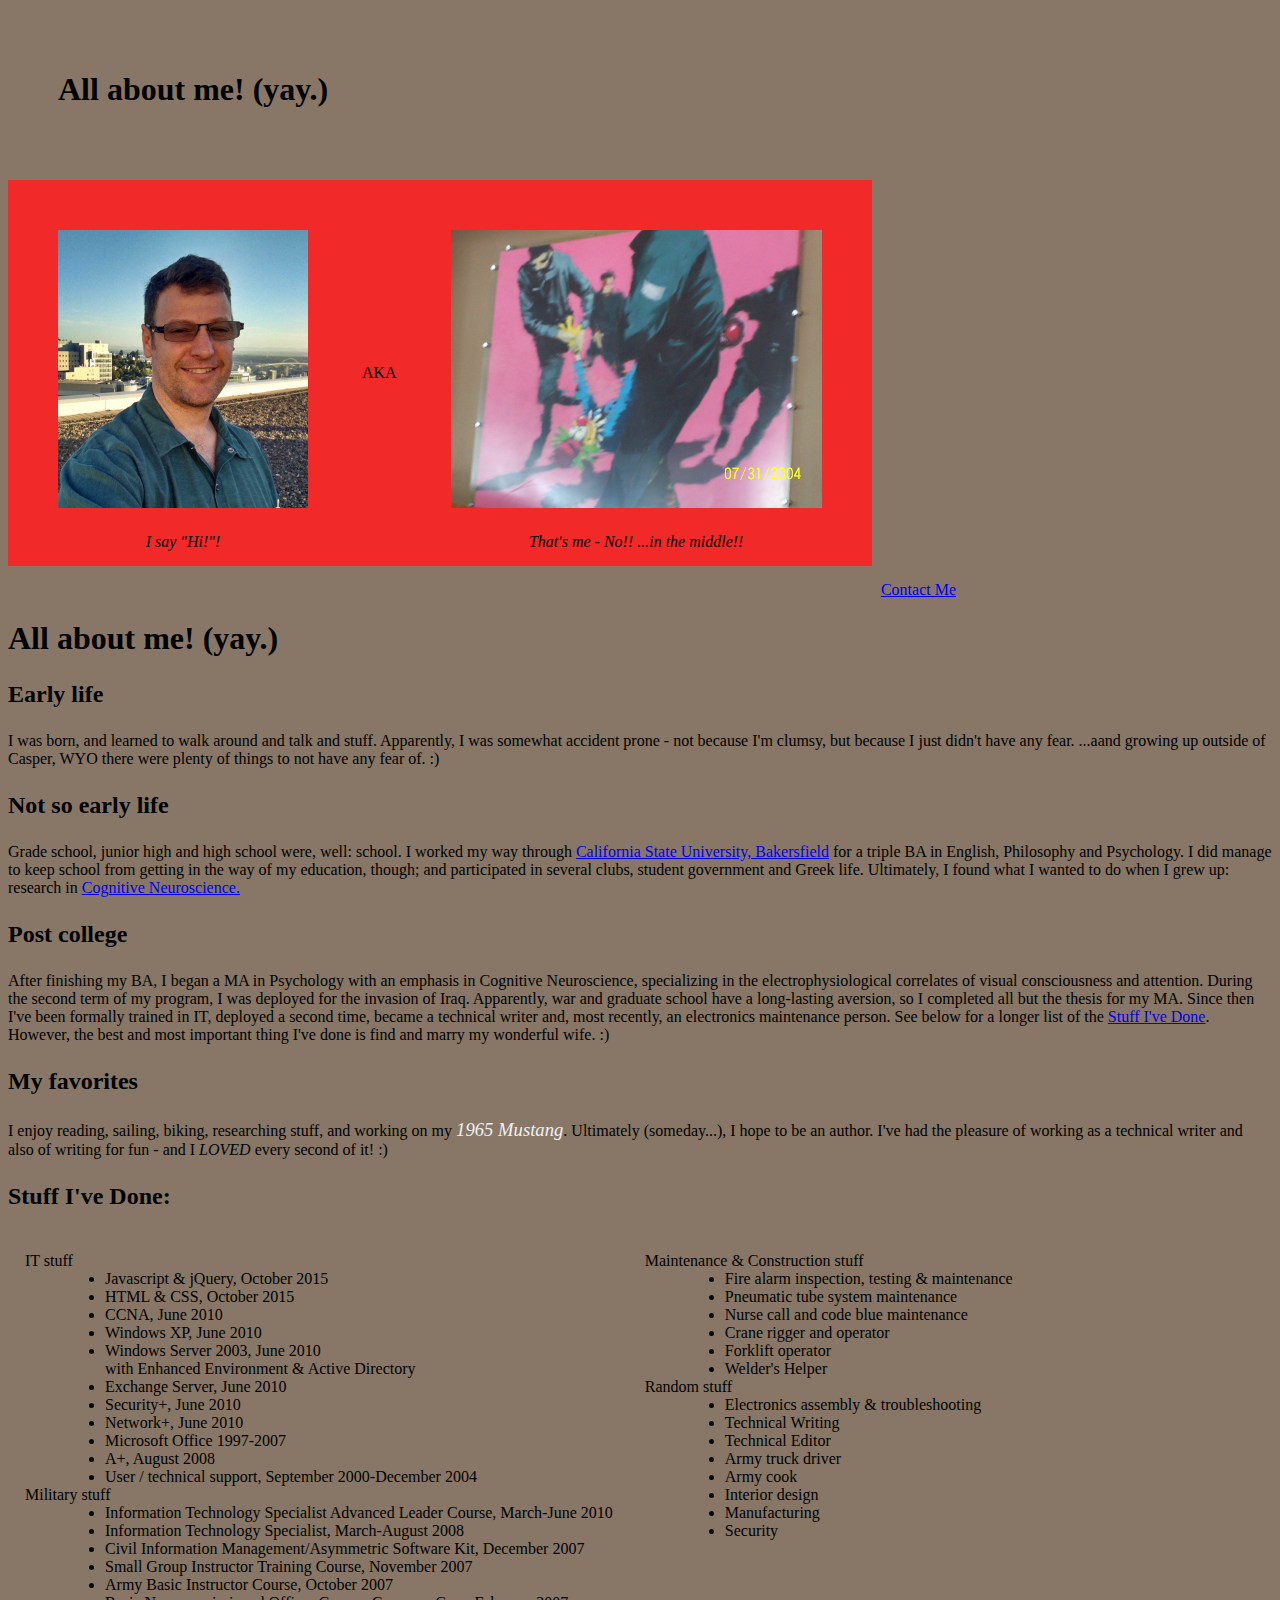
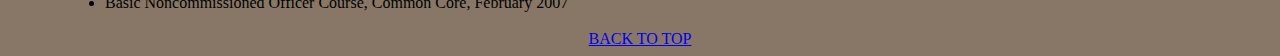
==== index.html @ 23c58397 "Initiated interests" ====
<!DOCTYPE html>

<html>
  <head>
    <title>ME!</title>
    <link href="stylesheet.css" rel="stylesheet" type="text/css">
  </head>
  <body>
    <h1 id="top">All about me! (yay.)</h1>
    <div class="pics"><span class="pics">
      <img src="Images/Jake-VA-small.jpg" alt="Me on the roof">
      <figcaption>I say "Hi!"!</figcaption></span>
    <span class="pics">AKA</span>
    <span class="pics">
      <img src="Images/Bobby-DUI-small.jpg" alt="The other me - No, I'm the one in the middle!!">
      <figcaption>That's me - No!! ...in the middle!!</figcaption>
    </span></div>
    <div id="contact"><a href="contact-me.html">Contact Me</a></div>
    <h1>All about me! (yay.)</h1>
    <h3>Early life</h3>
      <p class="nar">  I was born, and learned to walk around and talk and stuff. Apparently, I
      was somewhat accident prone - not because I'm clumsy, but because I just didn't
      have any fear. ...aand growing up outside of Casper, WYO there were plenty of
      things to not have any fear of.  :)</p>
    <h3>Not so early life</h3>
      <p class="nar">  Grade school, junior high and high school were, well: school. I worked my
      way through <a href="http://www.csub.edu">California State University, Bakersfield</a> for a triple BA in English, Philosophy and Psychology. I did manage to keep school from getting in the way of my education, though; and participated in several clubs, student government and Greek life. Ultimately, I found what I wanted to do when I grew up: research in <a href="http://en.wikipedia.org/wiki/Cognitive_neuroscience">Cognitive Neuroscience.</a></p>
    <h3>Post college</h3>
      <p class="nar">  After finishing my BA, I began a MA in Psychology with an emphasis in Cognitive Neuroscience, specializing in the electrophysiological correlates of visual consciousness and attention. During the second term of my program, I was deployed for the invasion of Iraq. Apparently, war and graduate school have a long-lasting aversion, so I completed all but the thesis for my MA.</p>
      <p class="nar">  Since then I've been formally trained in IT, deployed a second time, became a technical writer and, most recently, an electronics maintenance person. See below for a longer list of the <a href="#stuff">Stuff I've Done</a>. However, the best and most important thing I've done is find and marry my wonderful wife. :)</p>
    <h3>My favorites</h3>
      <p class="nar">I enjoy reading, sailing, biking, researching stuff, and working on my <span id="car">1965 Mustang</span>. Ultimately (someday...), I hope to be an author. I've had the pleasure of working as a technical writer and also of writing for fun - and I <em>LOVED</em> every second of it! :)
    <table><h3>Stuff I've Done:</h3>
      <tr>
        <td>
          <dl id="stuff">
            <dt>IT stuff</dt>
              <dd>
                <ul>
                  <li>Javascript & jQuery, October 2015</li>
                  <li>HTML & CSS, October 2015</li>
                  <li>CCNA, June 2010</li>
                  <li>Windows XP, June 2010</li>
                  <li>Windows Server 2003, June 2010<br>
                     with Enhanced Environment & Active Directory</li>
                  <li>Exchange Server, June 2010</li>
                  <li>Security+, June 2010</li>
                  <li>Network+, June 2010</li>
                  <li>Microsoft Office 1997-2007</li>
                  <li>A+, August 2008</li>
                  <li>User / technical support, September 2000-December 2004</li>
                </ul>
              </dd>
            <dt>Military stuff</dt>
              <dd>
                <ul>
                  <li>Information Technology Specialist Advanced Leader Course, March-June 2010</li>
                  <li>Information Technology Specialist, March-August 2008</li>
                  <li>Civil Information Management/Asymmetric Software Kit, December 2007</li>
                  <li>Small Group Instructor Training Course, November 2007</li>
                  <li>Army Basic Instructor Course, October 2007</li>
                  <li>Basic Noncommissioned Officer Course, Common Core, February 2007</li>
                </ul>
              </dd>
          </dl>
        </td>
        <td>
          <dl>
            <dt>Maintenance & Construction stuff</dt>
              <dd>
                <ul>
                  <li>Fire alarm inspection, testing & maintenance</li>
                  <li>Pneumatic tube system maintenance</li>
                  <li>Nurse call and code blue maintenance</li>
                  <li>Crane rigger and operator</li>
                  <li>Forklift operator</li>
                  <li>Welder's Helper</li>
                </ul>
              </dd>
            <dt>Random stuff</dt>
              <dd>
                <ul>
                  <li>Electronics assembly & troubleshooting</li>
                  <li>Technical Writing</li>
                  <li>Technical Editor</li>
                  <li>Army truck driver</li>
                  <li>Army cook</li>
                  <li>Interior design</li>
                  <li>Manufacturing</li>
                  <li>Security</li>
                </ul>
              </dd>
          </dl>
        </td>
      </tr>
    </table>
    <div id="back"><a href="#top">BACK TO TOP</a></div>
  </body>
</html>
---- stylesheet.css ----
body {
  background-color: #887766;
}

#top{
  padding: 50px 50px;
}

.pics {
  text-align: center;
  vertical-align: middle;
  background-color: #f22929;
  display: inline-block;
  float: both;
}

img {
  vertical-align: middle;
  margin: 50px;
  margin-bottom: 10px;
}

figcaption {
  padding: 15px 0px;
  font-style: italic;
}

h2 {
  text-align: center;
}

h3 {
  font-size: 18pt;
  font-family: Serif;
}

#lname {
  margin-left: 1.75px;
}

#contact {
  display: block;
  text-align: right;
  margin-right: 25%;
  margin-top: 15px;
}

.nar {
  display: inline;
}

#car {
  font-size: 14pt;
  color: #f1f1f1;
  font-style: bold;
  font-style: italic;
  background-color: #887766;
}

td {
  vertical-align: text-top;
  padding: 0px 15px;
}

fieldset {
  margin: 15px 5px;
  border-color: black;
}

.input {
  margin: 10px 0px 10px 0px;
}

#pick {
  vertical-align: top;
}

#comment {
  height: 15em;
  width: 50em;
  text-align: left;
  vertical-align: top;
}

#sub {
  text-align: center;
}

#back {
  text-align: center;
  font-size: 12pt;
}
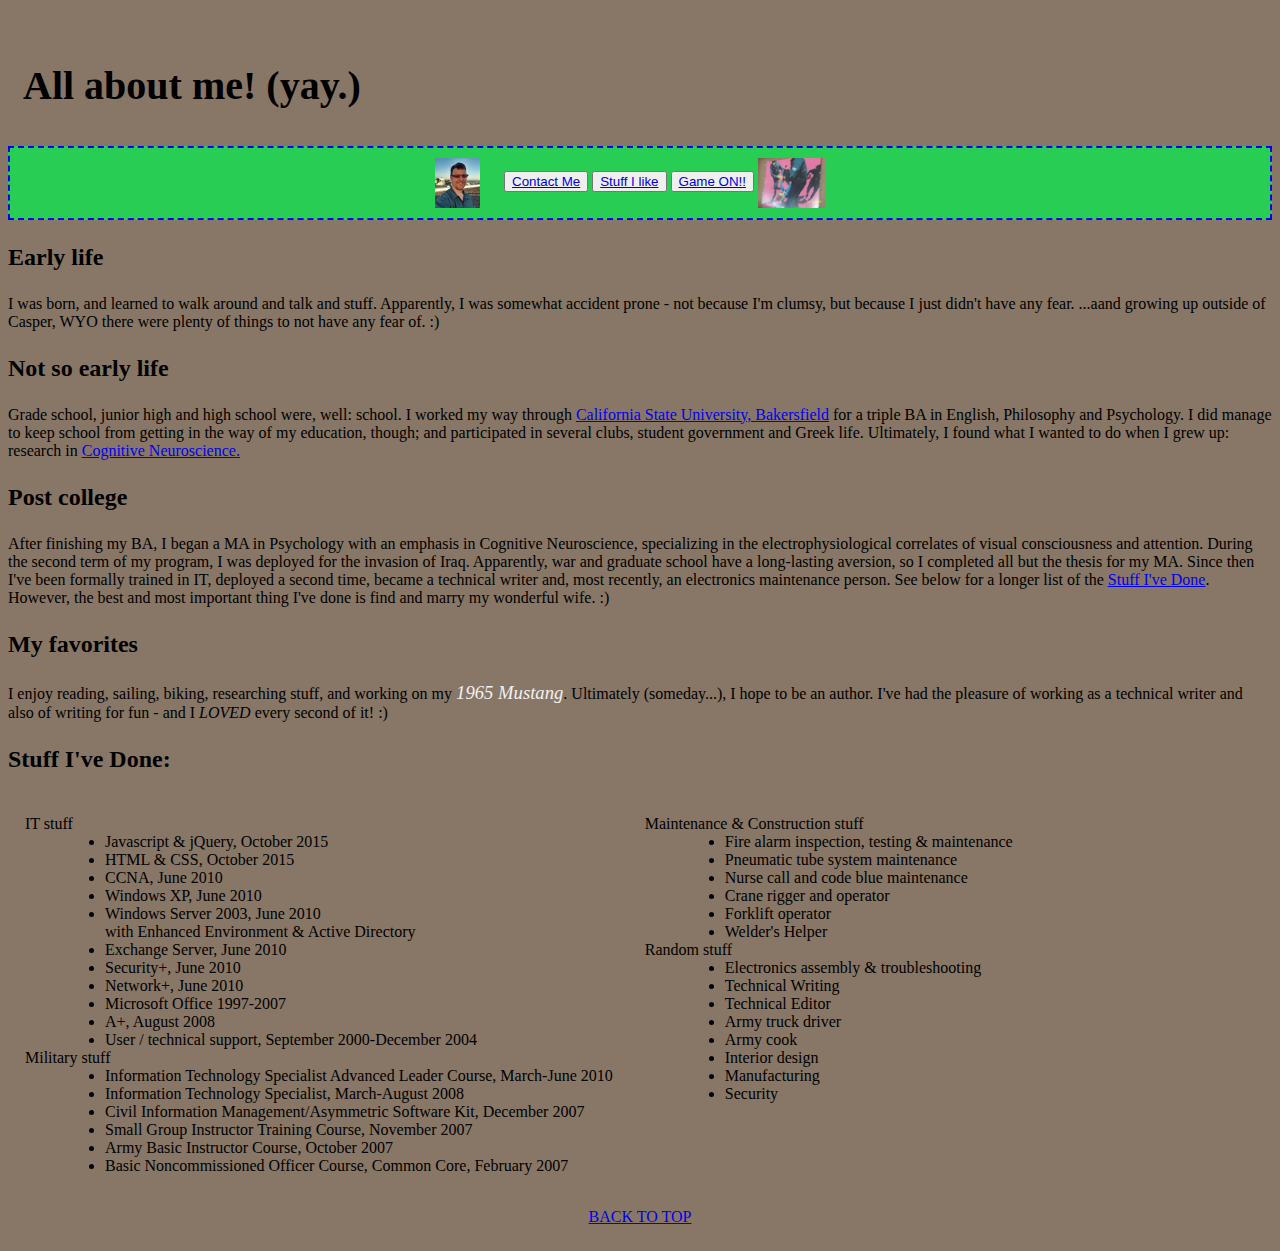
==== commit ad06bbbc: "Edits+reformats+JS&interests" ====
--- a/index.html
+++ b/index.html
@@ -4,19 +4,20 @@
   <head>
     <title>ME!</title>
     <link href="stylesheet.css" rel="stylesheet" type="text/css">
+    <script src="meJS.js" type="text/javascript"></script>
   </head>
   <body>
     <h1 id="top">All about me! (yay.)</h1>
-    <div class="pics"><span class="pics">
-      <img src="Images/Jake-VA-small.jpg" alt="Me on the roof">
-      <figcaption>I say "Hi!"!</figcaption></span>
-    <span class="pics">AKA</span>
-    <span class="pics">
-      <img src="Images/Bobby-DUI-small.jpg" alt="The other me - No, I'm the one in the middle!!">
-      <figcaption>That's me - No!! ...in the middle!!</figcaption>
-    </span></div>
-    <div id="contact"><a href="contact-me.html">Contact Me</a></div>
-    <h1>All about me! (yay.)</h1>
+    <nav>
+      <img class="pix" id="thumb" src="Images/Jake-VA-tiny.jpg" alt="Me on the roof"
+        onMouseOver="bigJake()" onMouseOut="littleJake()">
+      <button type="button"><a href="contact-me.html">Contact Me</a></button>
+      <button type="button"><a href="interests.html">Stuff I like</a></button>
+      <button type="button"><a href="guesgame.html">Game ON!!</a></button>
+      <img class="pix" id="clown" src="Images/Bobby-DUI-tiny.jpg" alt="No, I'm in the middle!!"
+        onMouseOver="bigBobby()" onMouseOut="littleBobby()">
+
+    </nav>
     <h3>Early life</h3>
       <p class="nar">  I was born, and learned to walk around and talk and stuff. Apparently, I
       was somewhat accident prone - not because I'm clumsy, but because I just didn't
--- a/stylesheet.css
+++ b/stylesheet.css
@@ -1,32 +1,24 @@
+    /*Site formats:*/
 body {
   background-color: #887766;
 }
 
-#top{
-  padding: 50px 50px;
+#top {
+  padding: 35px 20px 10px 15px;
+  font-size: 30pt;
 }
 
-.pics {
+nav {
   text-align: center;
-  vertical-align: middle;
-  background-color: #f22929;
-  display: inline-block;
-  float: both;
+  margin-left: auto;
+  margin-right: auto;
+  border: 2px dashed blue;
+  background-color: #27ce53;
 }
 
-img {
+.pix {
   vertical-align: middle;
-  margin: 50px;
-  margin-bottom: 10px;
-}
-
-figcaption {
-  padding: 15px 0px;
-  font-style: italic;
-}
-
-h2 {
-  text-align: center;
+  margin: 10px 20px 10px 0px;
 }
 
 h3 {
@@ -34,17 +26,14 @@
   font-family: Serif;
 }
 
-#lname {
-  margin-left: 1.75px;
+#back {
+  text-align: center;
+  font-size: 12pt;
+  margin-top: 15px;
+  margin-bottom: 25px;
 }
 
-#contact {
-  display: block;
-  text-align: right;
-  margin-right: 25%;
-  margin-top: 15px;
-}
-
+    /*Index:*/
 .nar {
   display: inline;
 }
@@ -62,9 +51,21 @@
   padding: 0px 15px;
 }
 
+    /*Contact Me*/
 fieldset {
   margin: 15px 5px;
   border-color: black;
+}
+
+#lname {
+  margin-left: 1.75px;
+}
+
+#contact {
+  display: block;
+  text-align: right;
+  margin-right: 25%;
+  margin-top: 15px;
 }
 
 .input {
@@ -86,8 +87,3 @@
   text-align: center;
 }
 
-#back {
-  text-align: center;
-  font-size: 12pt;
-}
-
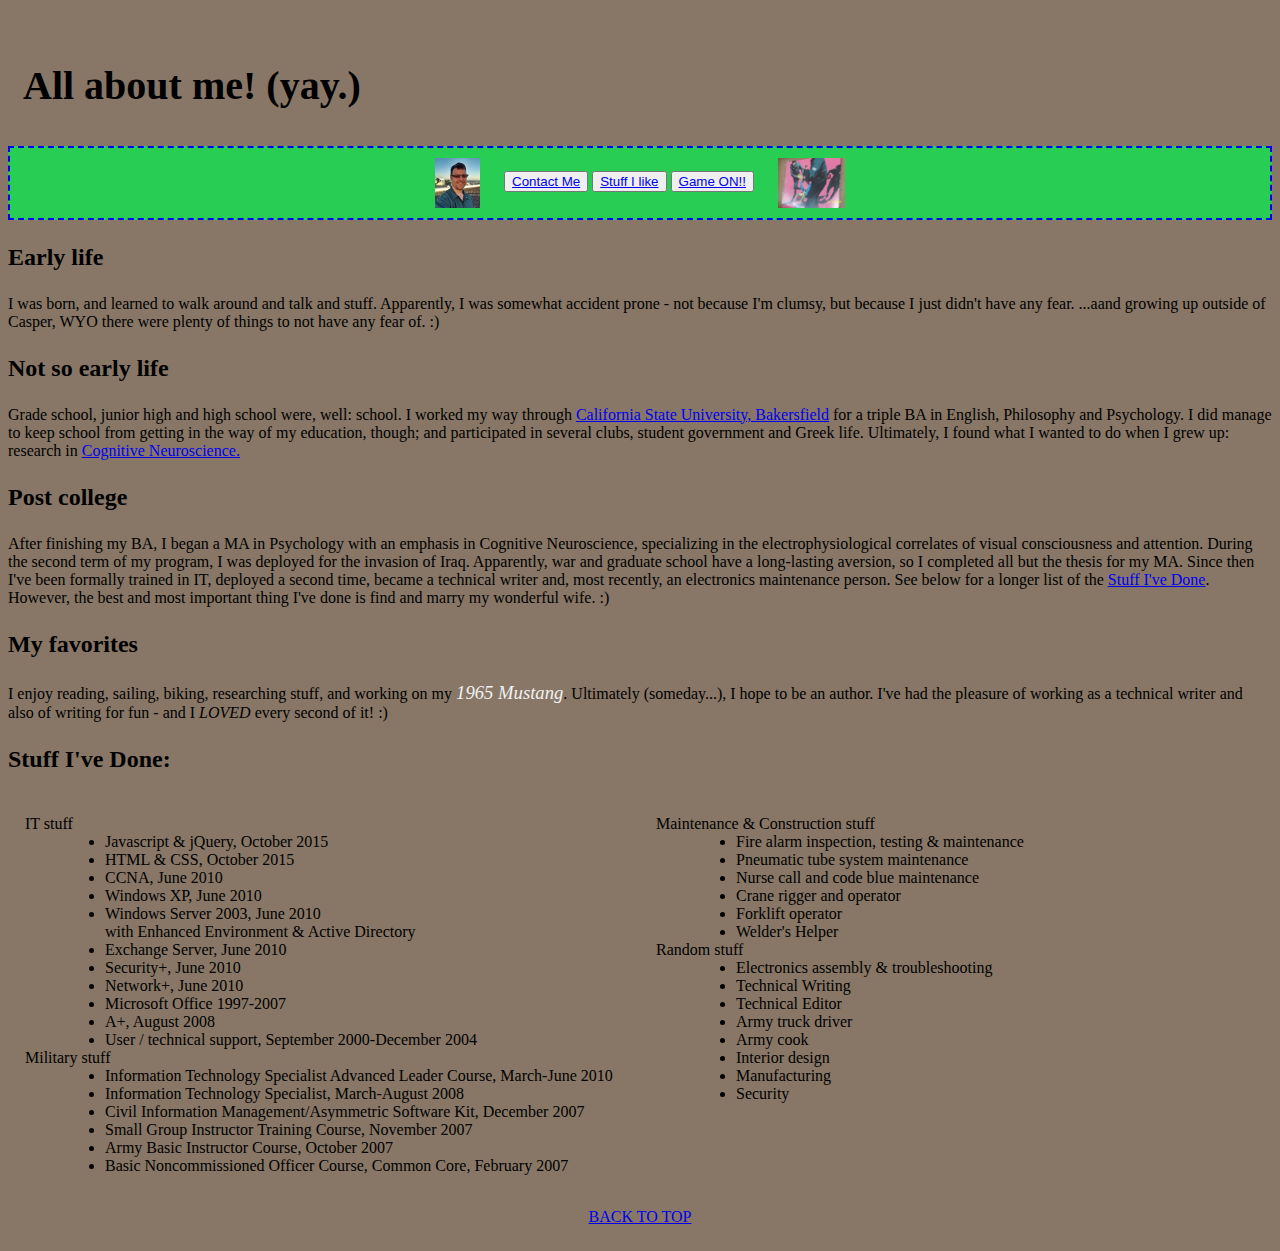
==== commit 2a636eb9: "Fleshing out 'interests'" ====
--- a/index.html
+++ b/index.html
@@ -16,7 +16,6 @@
       <button type="button"><a href="guesgame.html">Game ON!!</a></button>
       <img class="pix" id="clown" src="Images/Bobby-DUI-tiny.jpg" alt="No, I'm in the middle!!"
         onMouseOver="bigBobby()" onMouseOut="littleBobby()">
-
     </nav>
     <h3>Early life</h3>
       <p class="nar">  I was born, and learned to walk around and talk and stuff. Apparently, I
@@ -33,7 +32,7 @@
       <p class="nar">I enjoy reading, sailing, biking, researching stuff, and working on my <span id="car">1965 Mustang</span>. Ultimately (someday...), I hope to be an author. I've had the pleasure of working as a technical writer and also of writing for fun - and I <em>LOVED</em> every second of it! :)
     <table><h3>Stuff I've Done:</h3>
       <tr>
-        <td>
+        <td class="index">
           <dl id="stuff">
             <dt>IT stuff</dt>
               <dd>
@@ -65,7 +64,7 @@
               </dd>
           </dl>
         </td>
-        <td>
+        <td class="index">
           <dl>
             <dt>Maintenance & Construction stuff</dt>
               <dd>
--- a/stylesheet.css
+++ b/stylesheet.css
@@ -18,7 +18,7 @@
 
 .pix {
   vertical-align: middle;
-  margin: 10px 20px 10px 0px;
+  padding: 10px 20px 10px 20px;
 }
 
 h3 {
@@ -46,9 +46,10 @@
   background-color: #887766;
 }
 
-td {
+.index {
   vertical-align: text-top;
   padding: 0px 15px;
+  width: 45%;
 }
 
     /*Contact Me*/
@@ -87,3 +88,13 @@
   text-align: center;
 }
 
+    /*Interests*/
+.emphasis {
+  font-style: italic;
+  font-weight: bold;
+}
+
+.items {
+  width: 30%;
+  vertical-align: top;
+}
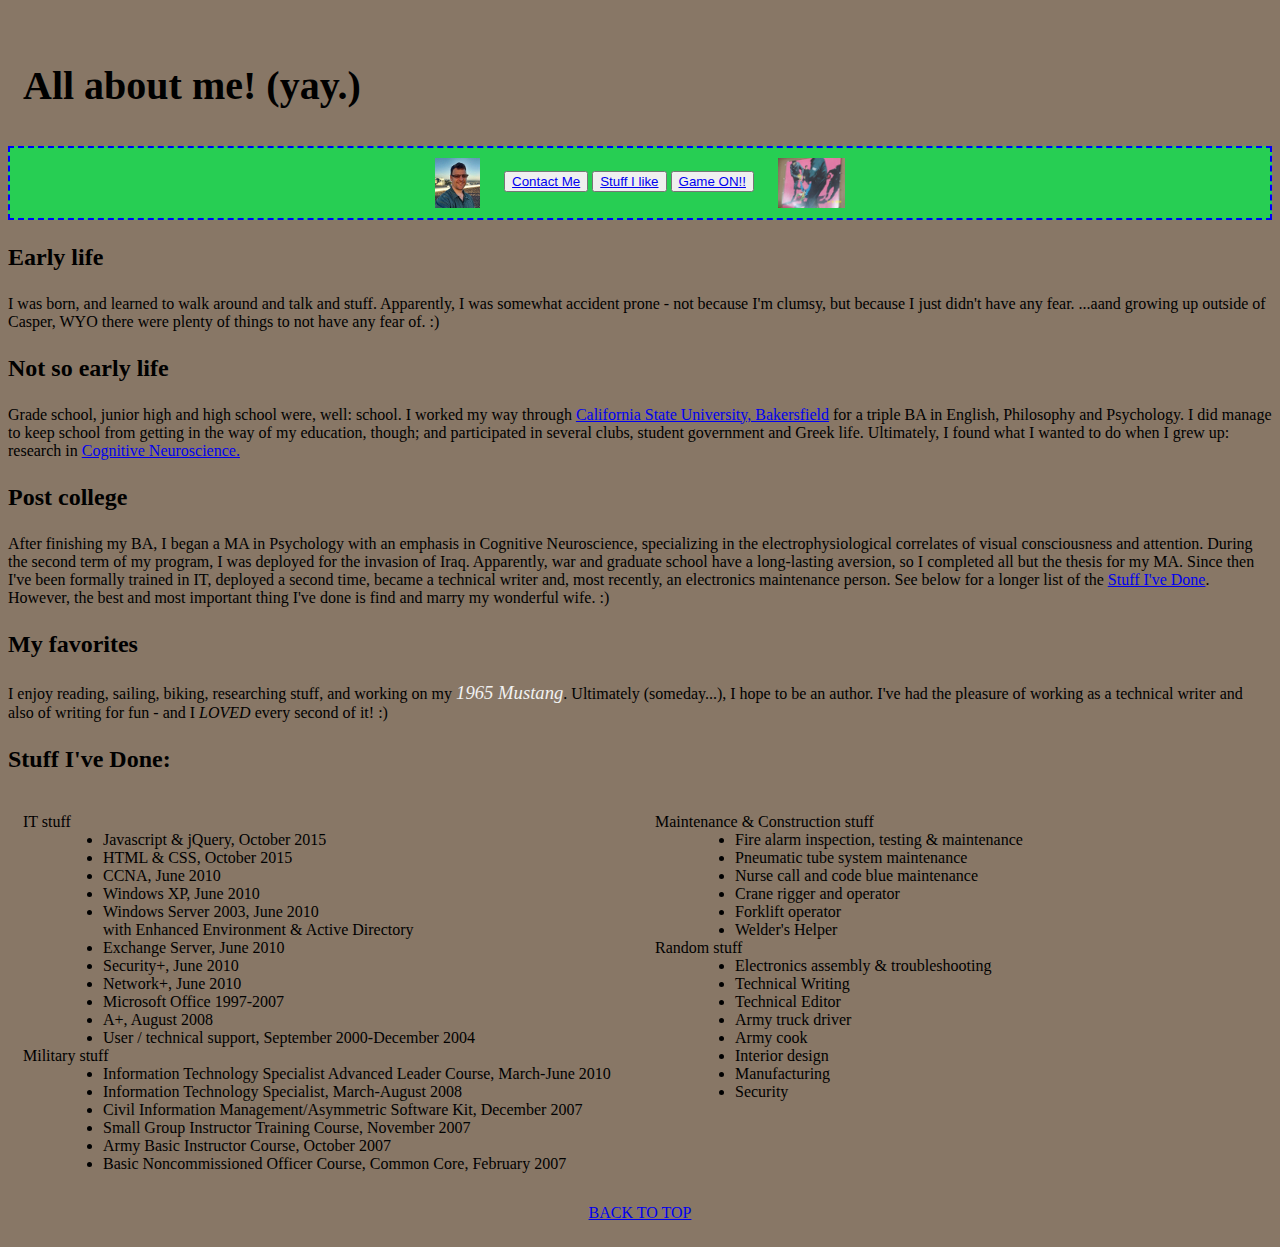
==== commit 79eea5d2: "g-g init" ====
--- a/index.html
+++ b/index.html
@@ -13,7 +13,7 @@
         onMouseOver="bigJake()" onMouseOut="littleJake()">
       <button type="button"><a href="contact-me.html">Contact Me</a></button>
       <button type="button"><a href="interests.html">Stuff I like</a></button>
-      <button type="button"><a href="guesgame.html">Game ON!!</a></button>
+      <button type="button"><a href="g-g.html">Game ON!!</a></button>
       <img class="pix" id="clown" src="Images/Bobby-DUI-tiny.jpg" alt="No, I'm in the middle!!"
         onMouseOver="bigBobby()" onMouseOut="littleBobby()">
     </nav>
--- a/stylesheet.css
+++ b/stylesheet.css
@@ -84,6 +84,10 @@
   vertical-align: top;
 }
 
+#date {
+  padding: 10px;
+}
+
 #sub {
   text-align: center;
 }
@@ -94,7 +98,57 @@
   font-weight: bold;
 }
 
+table {
+  border-collapse: collapse;
+}
+
+.wide {
+  margin-left: 10%;
+}
+
+tr:nth-child(even) {
+  background-color: #776655;
+}
+
 .items {
-  width: 30%;
+  min-width: 335px;
+  max-width: 450px;
   vertical-align: top;
+  padding: 5px 5px;
+  border: 2px dashed #998877;
+  position: relative;
 }
+
+.grid {
+    padding: 10px 20px 10px 20px;
+    z-index: 1;
+  }
+
+.right {
+    padding: 10px 20px 10px 20px;
+    z-index: 1;
+  }
+
+.grid:hover {
+  position: absolute;
+  height: 450px;
+  width: auto;
+  z-index: 5;
+}
+
+.right:hover {
+  position: absolute;
+  right: 0;
+  height: 450px;
+  width: auto;
+  z-index: 5;
+}
+
+.last {
+  min-width: 335px;
+  max-width: 450px;
+  vertical-align: top;
+  padding: 5px 5px;
+  border: 2px dashed #998877;
+  position: relative;
+}
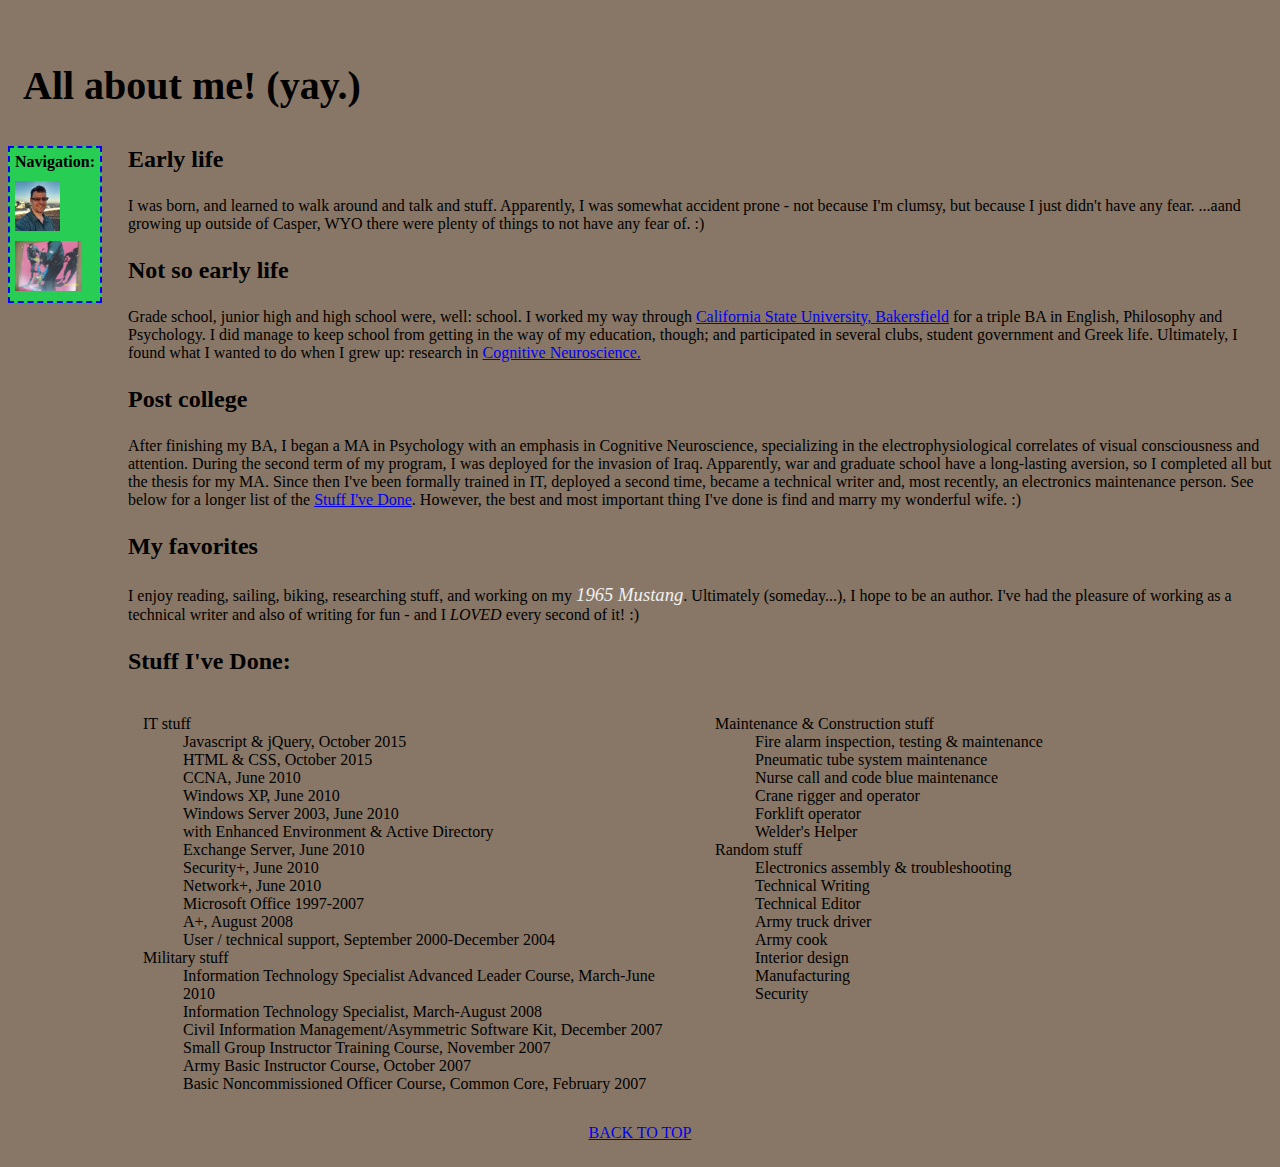
==== commit e36ded32: "g-g begin the fun+arrays-flyouts" ====
--- a/index.html
+++ b/index.html
@@ -8,92 +8,98 @@
   </head>
   <body>
     <h1 id="top">All about me! (yay.)</h1>
-    <nav>
-      <img class="pix" id="thumb" src="Images/Jake-VA-tiny.jpg" alt="Me on the roof"
-        onMouseOver="bigJake()" onMouseOut="littleJake()">
-      <button type="button"><a href="contact-me.html">Contact Me</a></button>
-      <button type="button"><a href="interests.html">Stuff I like</a></button>
-      <button type="button"><a href="g-g.html">Game ON!!</a></button>
-      <img class="pix" id="clown" src="Images/Bobby-DUI-tiny.jpg" alt="No, I'm in the middle!!"
-        onMouseOver="bigBobby()" onMouseOut="littleBobby()">
+    <nav id="navbar">
+      <h4>Navigation:</h4>
+      <img class="pix" id="thumb" src="Images/Jake-VA-small.jpg" alt="Me on the roof">
+      <ul id="menu1">
+        <li><button type="button" class="flier1"><a href="index.html">Home</a></button></li>
+        <li><button type="button" class="flier1"><a href="interests.html">Stuff I like</a></button></li>
+        <li><button type="button" class="flier1"><a href="contact-me.html">Contact Me</a></button></li>
+      </ul>
+      <img class="pix" id="clown" src="Images/Bobby-DUI-small.jpg" alt="No, I'm in the middle!!">
+      <ul id="menu2">
+        <li><button type="button" class="flier2"><a href="g-g.html">Game ON!!</a></button></li>
+      </ul>
     </nav>
-    <h3>Early life</h3>
-      <p class="nar">  I was born, and learned to walk around and talk and stuff. Apparently, I
-      was somewhat accident prone - not because I'm clumsy, but because I just didn't
-      have any fear. ...aand growing up outside of Casper, WYO there were plenty of
-      things to not have any fear of.  :)</p>
-    <h3>Not so early life</h3>
-      <p class="nar">  Grade school, junior high and high school were, well: school. I worked my
-      way through <a href="http://www.csub.edu">California State University, Bakersfield</a> for a triple BA in English, Philosophy and Psychology. I did manage to keep school from getting in the way of my education, though; and participated in several clubs, student government and Greek life. Ultimately, I found what I wanted to do when I grew up: research in <a href="http://en.wikipedia.org/wiki/Cognitive_neuroscience">Cognitive Neuroscience.</a></p>
-    <h3>Post college</h3>
-      <p class="nar">  After finishing my BA, I began a MA in Psychology with an emphasis in Cognitive Neuroscience, specializing in the electrophysiological correlates of visual consciousness and attention. During the second term of my program, I was deployed for the invasion of Iraq. Apparently, war and graduate school have a long-lasting aversion, so I completed all but the thesis for my MA.</p>
-      <p class="nar">  Since then I've been formally trained in IT, deployed a second time, became a technical writer and, most recently, an electronics maintenance person. See below for a longer list of the <a href="#stuff">Stuff I've Done</a>. However, the best and most important thing I've done is find and marry my wonderful wife. :)</p>
-    <h3>My favorites</h3>
-      <p class="nar">I enjoy reading, sailing, biking, researching stuff, and working on my <span id="car">1965 Mustang</span>. Ultimately (someday...), I hope to be an author. I've had the pleasure of working as a technical writer and also of writing for fun - and I <em>LOVED</em> every second of it! :)
-    <table><h3>Stuff I've Done:</h3>
-      <tr>
-        <td class="index">
-          <dl id="stuff">
-            <dt>IT stuff</dt>
-              <dd>
-                <ul>
-                  <li>Javascript & jQuery, October 2015</li>
-                  <li>HTML & CSS, October 2015</li>
-                  <li>CCNA, June 2010</li>
-                  <li>Windows XP, June 2010</li>
-                  <li>Windows Server 2003, June 2010<br>
-                     with Enhanced Environment & Active Directory</li>
-                  <li>Exchange Server, June 2010</li>
-                  <li>Security+, June 2010</li>
-                  <li>Network+, June 2010</li>
-                  <li>Microsoft Office 1997-2007</li>
-                  <li>A+, August 2008</li>
-                  <li>User / technical support, September 2000-December 2004</li>
-                </ul>
-              </dd>
-            <dt>Military stuff</dt>
-              <dd>
-                <ul>
-                  <li>Information Technology Specialist Advanced Leader Course, March-June 2010</li>
-                  <li>Information Technology Specialist, March-August 2008</li>
-                  <li>Civil Information Management/Asymmetric Software Kit, December 2007</li>
-                  <li>Small Group Instructor Training Course, November 2007</li>
-                  <li>Army Basic Instructor Course, October 2007</li>
-                  <li>Basic Noncommissioned Officer Course, Common Core, February 2007</li>
-                </ul>
-              </dd>
-          </dl>
-        </td>
-        <td class="index">
-          <dl>
-            <dt>Maintenance & Construction stuff</dt>
-              <dd>
-                <ul>
-                  <li>Fire alarm inspection, testing & maintenance</li>
-                  <li>Pneumatic tube system maintenance</li>
-                  <li>Nurse call and code blue maintenance</li>
-                  <li>Crane rigger and operator</li>
-                  <li>Forklift operator</li>
-                  <li>Welder's Helper</li>
-                </ul>
-              </dd>
-            <dt>Random stuff</dt>
-              <dd>
-                <ul>
-                  <li>Electronics assembly & troubleshooting</li>
-                  <li>Technical Writing</li>
-                  <li>Technical Editor</li>
-                  <li>Army truck driver</li>
-                  <li>Army cook</li>
-                  <li>Interior design</li>
-                  <li>Manufacturing</li>
-                  <li>Security</li>
-                </ul>
-              </dd>
-          </dl>
-        </td>
-      </tr>
-    </table>
+    <div id="content">
+      <h3>Early life</h3>
+        <p class="nar">  I was born, and learned to walk around and talk and stuff. Apparently, I
+        was somewhat accident prone - not because I'm clumsy, but because I just didn't
+        have any fear. ...aand growing up outside of Casper, WYO there were plenty of
+        things to not have any fear of.  :)</p>
+      <h3>Not so early life</h3>
+        <p class="nar">  Grade school, junior high and high school were, well: school. I worked my
+        way through <a href="http://www.csub.edu">California State University, Bakersfield</a> for a triple BA in English, Philosophy and Psychology. I did manage to keep school from getting in the way of my education, though; and participated in several clubs, student government and Greek life. Ultimately, I found what I wanted to do when I grew up: research in <a href="http://en.wikipedia.org/wiki/Cognitive_neuroscience">Cognitive Neuroscience.</a></p>
+      <h3>Post college</h3>
+        <p class="nar">  After finishing my BA, I began a MA in Psychology with an emphasis in Cognitive Neuroscience, specializing in the electrophysiological correlates of visual consciousness and attention. During the second term of my program, I was deployed for the invasion of Iraq. Apparently, war and graduate school have a long-lasting aversion, so I completed all but the thesis for my MA.</p>
+        <p class="nar">  Since then I've been formally trained in IT, deployed a second time, became a technical writer and, most recently, an electronics maintenance person. See below for a longer list of the <a href="#stuff">Stuff I've Done</a>. However, the best and most important thing I've done is find and marry my wonderful wife. :)</p>
+      <h3>My favorites</h3>
+        <p class="nar">I enjoy reading, sailing, biking, researching stuff, and working on my <span id="car">1965 Mustang</span>. Ultimately (someday...), I hope to be an author. I've had the pleasure of working as a technical writer and also of writing for fun - and I <em>LOVED</em> every second of it! :)</p>
+      <table><h3>Stuff I've Done:</h3>
+        <tr>
+          <td class="index">
+            <dl id="stuff">
+              <dt>IT stuff</dt>
+                <dd>
+                  <ul>
+                    <li>Javascript & jQuery, October 2015</li>
+                    <li>HTML & CSS, October 2015</li>
+                    <li>CCNA, June 2010</li>
+                    <li>Windows XP, June 2010</li>
+                    <li>Windows Server 2003, June 2010<br>
+                       with Enhanced Environment & Active Directory</li>
+                    <li>Exchange Server, June 2010</li>
+                    <li>Security+, June 2010</li>
+                    <li>Network+, June 2010</li>
+                    <li>Microsoft Office 1997-2007</li>
+                    <li>A+, August 2008</li>
+                    <li>User / technical support, September 2000-December 2004</li>
+                  </ul>
+                </dd>
+              <dt>Military stuff</dt>
+                <dd>
+                  <ul>
+                    <li>Information Technology Specialist Advanced Leader Course, March-June 2010</li>
+                    <li>Information Technology Specialist, March-August 2008</li>
+                    <li>Civil Information Management/Asymmetric Software Kit, December 2007</li>
+                    <li>Small Group Instructor Training Course, November 2007</li>
+                    <li>Army Basic Instructor Course, October 2007</li>
+                    <li>Basic Noncommissioned Officer Course, Common Core, February 2007</li>
+                  </ul>
+                </dd>
+            </dl>
+          </td>
+          <td class="index">
+            <dl>
+              <dt>Maintenance & Construction stuff</dt>
+                <dd>
+                  <ul>
+                    <li>Fire alarm inspection, testing & maintenance</li>
+                    <li>Pneumatic tube system maintenance</li>
+                    <li>Nurse call and code blue maintenance</li>
+                    <li>Crane rigger and operator</li>
+                    <li>Forklift operator</li>
+                    <li>Welder's Helper</li>
+                  </ul>
+                </dd>
+              <dt>Random stuff</dt>
+                <dd>
+                  <ul>
+                    <li>Electronics assembly & troubleshooting</li>
+                    <li>Technical Writing</li>
+                    <li>Technical Editor</li>
+                    <li>Army truck driver</li>
+                    <li>Army cook</li>
+                    <li>Interior design</li>
+                    <li>Manufacturing</li>
+                    <li>Security</li>
+                  </ul>
+                </dd>
+            </dl>
+          </td>
+        </tr>
+      </table>
+    </div> <!--ID=content-->
     <div id="back"><a href="#top">BACK TO TOP</a></div>
   </body>
 </html>
--- a/stylesheet.css
+++ b/stylesheet.css
@@ -3,24 +3,86 @@
   background-color: #887766;
 }
 
+#content {
+  margin-left: 7.5em;
+}
+
 #top {
   padding: 35px 20px 10px 15px;
   font-size: 30pt;
 }
 
 nav {
-  text-align: center;
-  margin-left: auto;
-  margin-right: auto;
+  text-align: left;
   border: 2px dashed blue;
   background-color: #27ce53;
+  position: fixed;
+}
+
+h4 {
+  margin: 5px 5px;
+}
+
+ul {
+  list-style-type: none;
+  padding: 0px;
 }
 
 .pix {
-  vertical-align: middle;
-  padding: 10px 20px 10px 20px;
-}
-
+  height: 50px;
+  width: auto;
+  margin: 10px 15px 10px 5px;
+  display: block;
+  z-index: 1;
+  position: static;
+}
+
+#navbar #thumb:hover {
+  height: 278px;
+  width: auto;
+  z-index: 5;
+  display: block;
+}
+
+#menu1 {
+  display: block;
+  display: none;
+ }
+
+.flier1 {
+  display: block;
+  margin: 10px 15px 10px 5px;
+}
+/*
+#thumb:hover #menu1 {
+  display: block;
+  position: absolute;
+  right: 3em;
+}
+*/
+#clown:hover {
+  height: 278px;
+  width: auto;
+  z-index: 5;
+  display: block;
+}
+
+#menu2 {
+  display: block;
+  display: none;
+}
+
+.flier2 {
+  display: block;
+  margin: 10px 15px 10px 5px;
+}
+/*
+#clown:hover #menu2 {
+  display: block;
+  position: absolute;
+  right: 3em;
+}
+*/
 h3 {
   font-size: 18pt;
   font-family: Serif;
@@ -31,6 +93,12 @@
   font-size: 12pt;
   margin-top: 15px;
   margin-bottom: 25px;
+  display: block;
+  float: both;
+}
+
+.input {
+  margin: 10px 0px 10px 0px;
 }
 
     /*Index:*/
@@ -69,10 +137,6 @@
   margin-top: 15px;
 }
 
-.input {
-  margin: 10px 0px 10px 0px;
-}
-
 #pick {
   vertical-align: top;
 }
@@ -152,3 +216,22 @@
   border: 2px dashed #998877;
   position: relative;
 }
+
+    /*Guessing Game:*/
+#game {
+  display: inline-block;
+  float: center;
+  padding-left: 2em;
+  margin-top: 3.75em;
+}
+
+#instr {
+  display: inline-block;
+  width: 20em;
+  float: left;
+  margin-left: 2em;
+}
+
+#instr>p {
+  margin-left: 2.25em;
+}
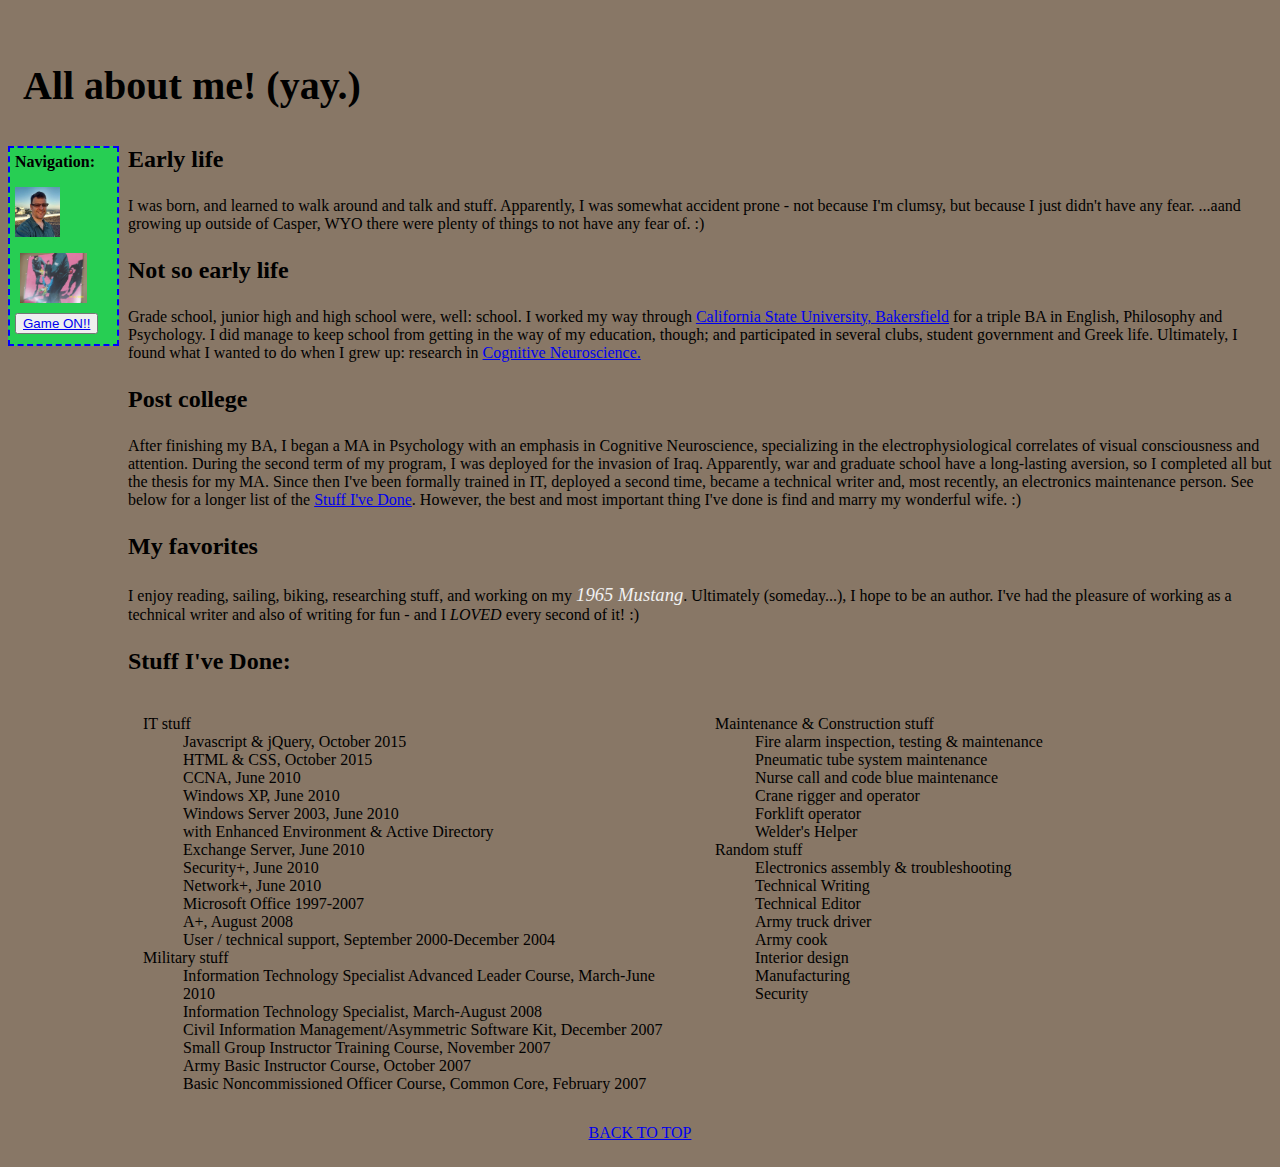
==== commit 89c4062d: "g-g begin the fun+arrays-flyouts" ====
--- a/index.html
+++ b/index.html
@@ -10,15 +10,19 @@
     <h1 id="top">All about me! (yay.)</h1>
     <nav id="navbar">
       <h4>Navigation:</h4>
-      <img class="pix" id="thumb" src="Images/Jake-VA-small.jpg" alt="Me on the roof">
       <ul id="menu1">
-        <li><button type="button" class="flier1"><a href="index.html">Home</a></button></li>
-        <li><button type="button" class="flier1"><a href="interests.html">Stuff I like</a></button></li>
-        <li><button type="button" class="flier1"><a href="contact-me.html">Contact Me</a></button></li>
+        <li><img class="pix" id="thumb" src="Images/Jake-VA-small.jpg" alt="Me on the roof"></li>
+          <ul id="flier1">
+            <li><button type="button"><a href="index.html">Home</a></button></li>
+            <li><button type="button"><a href="interests.html">Stuff I like</a></button></li>
+            <li><button type="button"><a href="contact-me.html">Contact Me</a></button></li>
+          </ul>
       </ul>
-      <img class="pix" id="clown" src="Images/Bobby-DUI-small.jpg" alt="No, I'm in the middle!!">
-      <ul id="menu2">
-        <li><button type="button" class="flier2"><a href="g-g.html">Game ON!!</a></button></li>
+      <ul  id="flier2">
+        <li><img class="pix" id="clown" src="Images/Bobby-DUI-small.jpg" alt="No, I'm in the middle!!"></li>
+          <ul id="menu2">
+            <li><button type="button"><a href="g-g.html">Game ON!!</a></button></li>
+          </ul>
       </ul>
     </nav>
     <div id="content">
--- a/stylesheet.css
+++ b/stylesheet.css
@@ -37,7 +37,7 @@
   position: static;
 }
 
-#navbar #thumb:hover {
+#thumb:hover {
   height: 278px;
   width: auto;
   z-index: 5;
@@ -46,43 +46,44 @@
 
 #menu1 {
   display: block;
+  position: static;
+ }
+
+#flier1 {
+  display: block;
+  margin: 10px 15px 10px 5px;
   display: none;
- }
-
-.flier1 {
+}
+
+#menu1 li:hover #flier1 {
+  display: block;
+  left: 10em;
+  bottom: 10em;
+  z-index: 5;
+}
+
+#clown:hover {
+  height: 278px;
+  width: auto;
+  z-index: 5;
+  display: block;
+}
+
+#menu2 {
+  display: block;
+}
+
+#flier2 {
   display: block;
   margin: 10px 15px 10px 5px;
 }
-/*
-#thumb:hover #menu1 {
+
+#menu2 li:hover #menu2 {
   display: block;
   position: absolute;
   right: 3em;
 }
-*/
-#clown:hover {
-  height: 278px;
-  width: auto;
-  z-index: 5;
-  display: block;
-}
-
-#menu2 {
-  display: block;
-  display: none;
-}
-
-.flier2 {
-  display: block;
-  margin: 10px 15px 10px 5px;
-}
-/*
-#clown:hover #menu2 {
-  display: block;
-  position: absolute;
-  right: 3em;
-}
-*/
+
 h3 {
   font-size: 18pt;
   font-family: Serif;
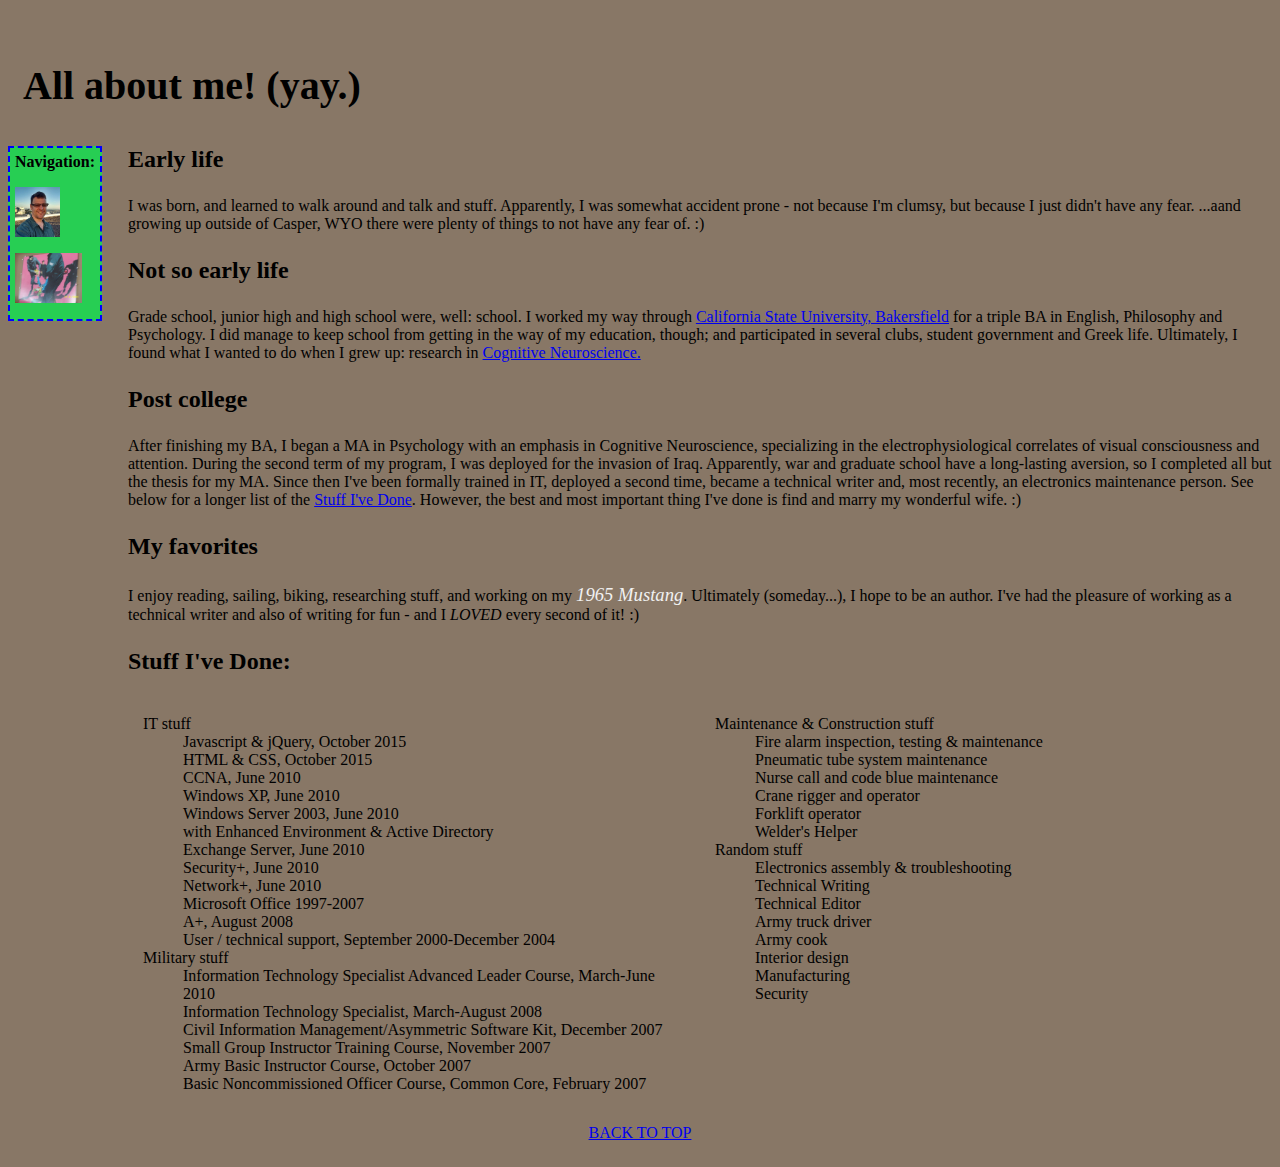
==== commit b8b1d580: "g-g got it ...at least mostly" ====
--- a/index.html
+++ b/index.html
@@ -18,9 +18,9 @@
             <li><button type="button"><a href="contact-me.html">Contact Me</a></button></li>
           </ul>
       </ul>
-      <ul  id="flier2">
+      <ul  id="menu2">
         <li><img class="pix" id="clown" src="Images/Bobby-DUI-small.jpg" alt="No, I'm in the middle!!"></li>
-          <ul id="menu2">
+          <ul id="flier2">
             <li><button type="button"><a href="g-g.html">Game ON!!</a></button></li>
           </ul>
       </ul>
--- a/stylesheet.css
+++ b/stylesheet.css
@@ -5,6 +5,7 @@
 
 #content {
   margin-left: 7.5em;
+  z-index: 1;
 }
 
 #top {
@@ -12,7 +13,7 @@
   font-size: 30pt;
 }
 
-nav {
+#navbar {
   text-align: left;
   border: 2px dashed blue;
   background-color: #27ce53;
@@ -44,22 +45,33 @@
   display: block;
 }
 
-#menu1 {
+#thumb {
   display: block;
   position: static;
  }
 
+button {
+ width: 7em;
+}
+
 #flier1 {
   display: block;
   margin: 10px 15px 10px 5px;
   display: none;
 }
 
-#menu1 li:hover #flier1 {
-  display: block;
+#navbar #menu1:hover ul {
+  display: block;
+  position: absolute;
   left: 10em;
-  bottom: 10em;
-  z-index: 5;
+  top: 15em;
+  z-index: 10;
+  margin: 10px 15px 10px 5px;
+}
+
+#clown {
+  display: block;
+  position: static;
 }
 
 #clown:hover {
@@ -69,19 +81,19 @@
   display: block;
 }
 
-#menu2 {
-  display: block;
-}
-
 #flier2 {
   display: block;
   margin: 10px 15px 10px 5px;
-}
-
-#menu2 li:hover #menu2 {
-  display: block;
-  position: absolute;
-  right: 3em;
+  display: none;
+}
+
+#navbar #menu2:hover ul {
+  display: block;
+  position: absolute;
+  left: 18em;
+  top: 21em;
+  z-index: 10;
+  margin: 10px 15px 10px 5px;
 }
 
 h3 {
@@ -181,7 +193,8 @@
   vertical-align: top;
   padding: 5px 5px;
   border: 2px dashed #998877;
-  position: relative;
+  position: static;
+  z-index: 1;
 }
 
 .grid {
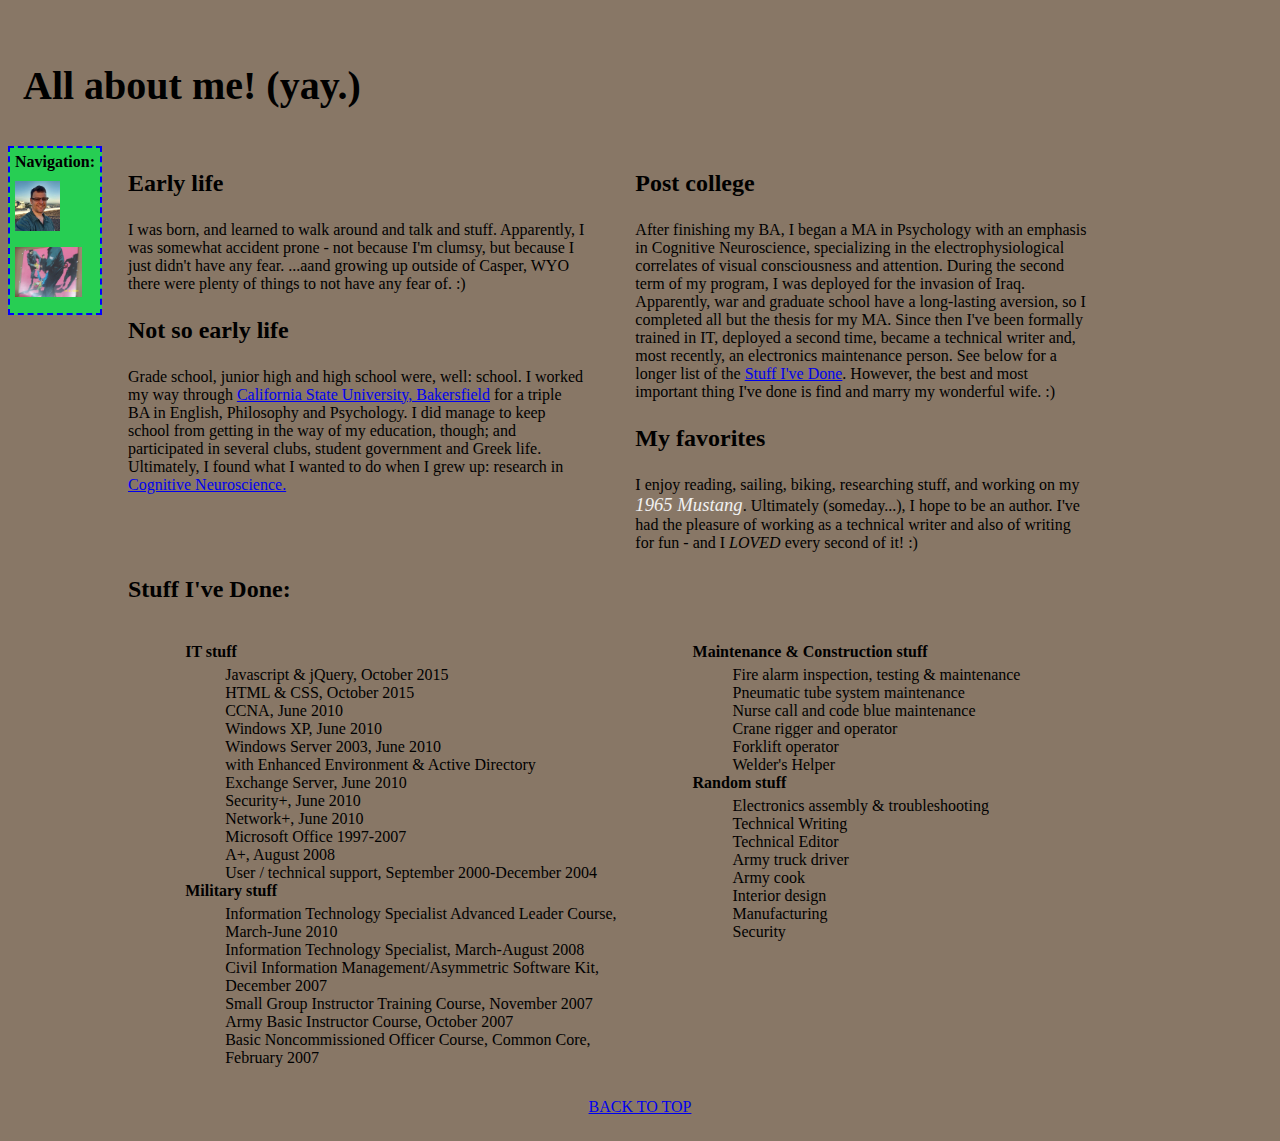
==== commit 86d3a09b: "guessing-game-enhanced: done" ====
--- a/index.html
+++ b/index.html
@@ -9,7 +9,7 @@
   <body>
     <h1 id="top">All about me! (yay.)</h1>
     <nav id="navbar">
-      <h4>Navigation:</h4>
+      <h4 id='navTitle'>Navigation:</h4>
       <ul id="menu1">
         <li><img class="pix" id="thumb" src="Images/Jake-VA-small.jpg" alt="Me on the roof"></li>
           <ul id="flier1">
@@ -26,84 +26,88 @@
       </ul>
     </nav>
     <div id="content">
-      <h3>Early life</h3>
-        <p class="nar">  I was born, and learned to walk around and talk and stuff. Apparently, I
-        was somewhat accident prone - not because I'm clumsy, but because I just didn't
-        have any fear. ...aand growing up outside of Casper, WYO there were plenty of
-        things to not have any fear of.  :)</p>
-      <h3>Not so early life</h3>
-        <p class="nar">  Grade school, junior high and high school were, well: school. I worked my
-        way through <a href="http://www.csub.edu">California State University, Bakersfield</a> for a triple BA in English, Philosophy and Psychology. I did manage to keep school from getting in the way of my education, though; and participated in several clubs, student government and Greek life. Ultimately, I found what I wanted to do when I grew up: research in <a href="http://en.wikipedia.org/wiki/Cognitive_neuroscience">Cognitive Neuroscience.</a></p>
-      <h3>Post college</h3>
-        <p class="nar">  After finishing my BA, I began a MA in Psychology with an emphasis in Cognitive Neuroscience, specializing in the electrophysiological correlates of visual consciousness and attention. During the second term of my program, I was deployed for the invasion of Iraq. Apparently, war and graduate school have a long-lasting aversion, so I completed all but the thesis for my MA.</p>
-        <p class="nar">  Since then I've been formally trained in IT, deployed a second time, became a technical writer and, most recently, an electronics maintenance person. See below for a longer list of the <a href="#stuff">Stuff I've Done</a>. However, the best and most important thing I've done is find and marry my wonderful wife. :)</p>
-      <h3>My favorites</h3>
-        <p class="nar">I enjoy reading, sailing, biking, researching stuff, and working on my <span id="car">1965 Mustang</span>. Ultimately (someday...), I hope to be an author. I've had the pleasure of working as a technical writer and also of writing for fun - and I <em>LOVED</em> every second of it! :)</p>
-      <table><h3>Stuff I've Done:</h3>
-        <tr>
-          <td class="index">
-            <dl id="stuff">
-              <dt>IT stuff</dt>
-                <dd>
-                  <ul>
-                    <li>Javascript & jQuery, October 2015</li>
-                    <li>HTML & CSS, October 2015</li>
-                    <li>CCNA, June 2010</li>
-                    <li>Windows XP, June 2010</li>
-                    <li>Windows Server 2003, June 2010<br>
-                       with Enhanced Environment & Active Directory</li>
-                    <li>Exchange Server, June 2010</li>
-                    <li>Security+, June 2010</li>
-                    <li>Network+, June 2010</li>
-                    <li>Microsoft Office 1997-2007</li>
-                    <li>A+, August 2008</li>
-                    <li>User / technical support, September 2000-December 2004</li>
-                  </ul>
-                </dd>
-              <dt>Military stuff</dt>
-                <dd>
-                  <ul>
-                    <li>Information Technology Specialist Advanced Leader Course, March-June 2010</li>
-                    <li>Information Technology Specialist, March-August 2008</li>
-                    <li>Civil Information Management/Asymmetric Software Kit, December 2007</li>
-                    <li>Small Group Instructor Training Course, November 2007</li>
-                    <li>Army Basic Instructor Course, October 2007</li>
-                    <li>Basic Noncommissioned Officer Course, Common Core, February 2007</li>
-                  </ul>
-                </dd>
-            </dl>
-          </td>
-          <td class="index">
-            <dl>
-              <dt>Maintenance & Construction stuff</dt>
-                <dd>
-                  <ul>
-                    <li>Fire alarm inspection, testing & maintenance</li>
-                    <li>Pneumatic tube system maintenance</li>
-                    <li>Nurse call and code blue maintenance</li>
-                    <li>Crane rigger and operator</li>
-                    <li>Forklift operator</li>
-                    <li>Welder's Helper</li>
-                  </ul>
-                </dd>
-              <dt>Random stuff</dt>
-                <dd>
-                  <ul>
-                    <li>Electronics assembly & troubleshooting</li>
-                    <li>Technical Writing</li>
-                    <li>Technical Editor</li>
-                    <li>Army truck driver</li>
-                    <li>Army cook</li>
-                    <li>Interior design</li>
-                    <li>Manufacturing</li>
-                    <li>Security</li>
-                  </ul>
-                </dd>
-            </dl>
-          </td>
-        </tr>
-      </table>
+      <section>
+        <article id='leftTop'>
+          <h3>Early life</h3>
+            <p class="nar">  I was born, and learned to walk around and talk and stuff. Apparently, I
+            was somewhat accident prone - not because I'm clumsy, but because I just didn't
+            have any fear. ...aand growing up outside of Casper, WYO there were plenty of
+            things to not have any fear of.  :)</p>
+          <h3>Not so early life</h3>
+            <p class="nar">  Grade school, junior high and high school were, well: school. I worked my
+            way through <a href="http://www.csub.edu">California State University, Bakersfield</a> for a triple BA in English, Philosophy and Psychology. I did manage to keep school from getting in the way of my education, though; and participated in several clubs, student government and Greek life. Ultimately, I found what I wanted to do when I grew up: research in <a href="http://en.wikipedia.org/wiki/Cognitive_neuroscience">Cognitive Neuroscience.</a></p>
+        </article>
+        <article id='rightTop'>
+          <h3>Post college</h3>
+            <p class="nar">  After finishing my BA, I began a MA in Psychology with an emphasis in Cognitive Neuroscience, specializing in the electrophysiological correlates of visual consciousness and attention. During the second term of my program, I was deployed for the invasion of Iraq. Apparently, war and graduate school have a long-lasting aversion, so I completed all but the thesis for my MA.</p>
+            <p class="nar">  Since then I've been formally trained in IT, deployed a second time, became a technical writer and, most recently, an electronics maintenance person. See below for a longer list of the <a href="#stuff">Stuff I've Done</a>. However, the best and most important thing I've done is find and marry my wonderful wife. :)</p>
+          <h3>My favorites</h3>
+            <p class="nar">I enjoy reading, sailing, biking, researching stuff, and working on my <span id="car">1965 Mustang</span>. Ultimately (someday...), I hope to be an author. I've had the pleasure of working as a technical writer and also of writing for fun - and I <em>LOVED</em> every second of it! :)</p>
+        </article>
+      </section>
+      <section>
+        <h3>Stuff I've Done:</h3>
+        <article id='leftBottom'>
+          <dl id="stuff">
+            <dt class='doneList'>IT stuff</dt>
+              <dd>
+                <ul>
+                  <li>Javascript & jQuery, October 2015</li>
+                  <li>HTML & CSS, October 2015</li>
+                  <li>CCNA, June 2010</li>
+                  <li>Windows XP, June 2010</li>
+                  <li>Windows Server 2003, June 2010<br>
+                     with Enhanced Environment & Active Directory</li>
+                  <li>Exchange Server, June 2010</li>
+                  <li>Security+, June 2010</li>
+                  <li>Network+, June 2010</li>
+                  <li>Microsoft Office 1997-2007</li>
+                  <li>A+, August 2008</li>
+                  <li>User / technical support, September 2000-December 2004</li>
+                </ul>
+              </dd>
+            <dt class='doneList'>Military stuff</dt>
+              <dd>
+                <ul>
+                  <li>Information Technology Specialist Advanced Leader Course, March-June 2010</li>
+                  <li>Information Technology Specialist, March-August 2008</li>
+                  <li>Civil Information Management/Asymmetric Software Kit, December 2007</li>
+                  <li>Small Group Instructor Training Course, November 2007</li>
+                  <li>Army Basic Instructor Course, October 2007</li>
+                  <li>Basic Noncommissioned Officer Course, Common Core, February 2007</li>
+                </ul>
+              </dd>
+          </dl>
+        </article>
+        <article id='rightBottom'>
+          <dl>
+            <dt class='doneList'>Maintenance & Construction stuff</dt>
+              <dd>
+                <ul>
+                  <li>Fire alarm inspection, testing & maintenance</li>
+                  <li>Pneumatic tube system maintenance</li>
+                  <li>Nurse call and code blue maintenance</li>
+                  <li>Crane rigger and operator</li>
+                  <li>Forklift operator</li>
+                  <li>Welder's Helper</li>
+                </ul>
+              </dd>
+            <dt class='doneList'>Random stuff</dt>
+              <dd>
+                <ul>
+                  <li>Electronics assembly & troubleshooting</li>
+                  <li>Technical Writing</li>
+                  <li>Technical Editor</li>
+                  <li>Army truck driver</li>
+                  <li>Army cook</li>
+                  <li>Interior design</li>
+                  <li>Manufacturing</li>
+                  <li>Security</li>
+                </ul>
+              </dd>
+          </dl>
+        </article>
     </div> <!--ID=content-->
-    <div id="back"><a href="#top">BACK TO TOP</a></div>
+    <footer id="back"><a href="#top">BACK TO TOP</a></footer>
   </body>
 </html>
--- a/stylesheet.css
+++ b/stylesheet.css
@@ -11,6 +11,10 @@
 #top {
   padding: 35px 20px 10px 15px;
   font-size: 30pt;
+}
+
+#navTitle {
+  margin: 5px 5px;
 }
 
 #navbar {
@@ -20,13 +24,45 @@
   position: fixed;
 }
 
-h4 {
-  margin: 5px 5px;
+#leftTop {
+  display: inline-block;
+  vertical-align: top;
+  max-width: 40%;
+  margin-right: 2%;
+}
+
+#rightTop {
+  display: inline-block;
+  vertical-align: top;
+  max-width: 40%;
+  margin-left: 2%;
+}
+
+#leftBottom {
+  display: inline-block;
+  vertical-align: top;
+  max-width: 40%;
+  margin-left: 5%;
+  margin-right: 2%;
+}
+
+#rightBottom {
+  display: inline-block;
+  vertical-align: top;
+  max-width: 40%;
+  margin-right: 5%;
+  margin-left: 2%;
+}
+
+.doneList {
+  font-weight: bold;
+
 }
 
 ul {
   list-style-type: none;
   padding: 0px;
+  margin-top: 5px;
 }
 
 .pix {
@@ -137,6 +173,7 @@
 fieldset {
   margin: 15px 5px;
   border-color: black;
+  max-width: 60%;
 }
 
 #lname {
@@ -236,7 +273,7 @@
   display: inline-block;
   float: center;
   padding-left: 2em;
-  margin-top: 3.75em;
+  margin-top: 2em;
 }
 
 #instr {
@@ -249,3 +286,16 @@
 #instr>p {
   margin-left: 2.25em;
 }
+
+#houseScoreDisplay {
+  width: 3em;
+  font-size: default;
+  text-align: center;
+}
+
+#userScoreDisplay {
+  width: 3em;
+  margin-left: .47em;
+  font-size: default;
+  text-align: center;
+}
